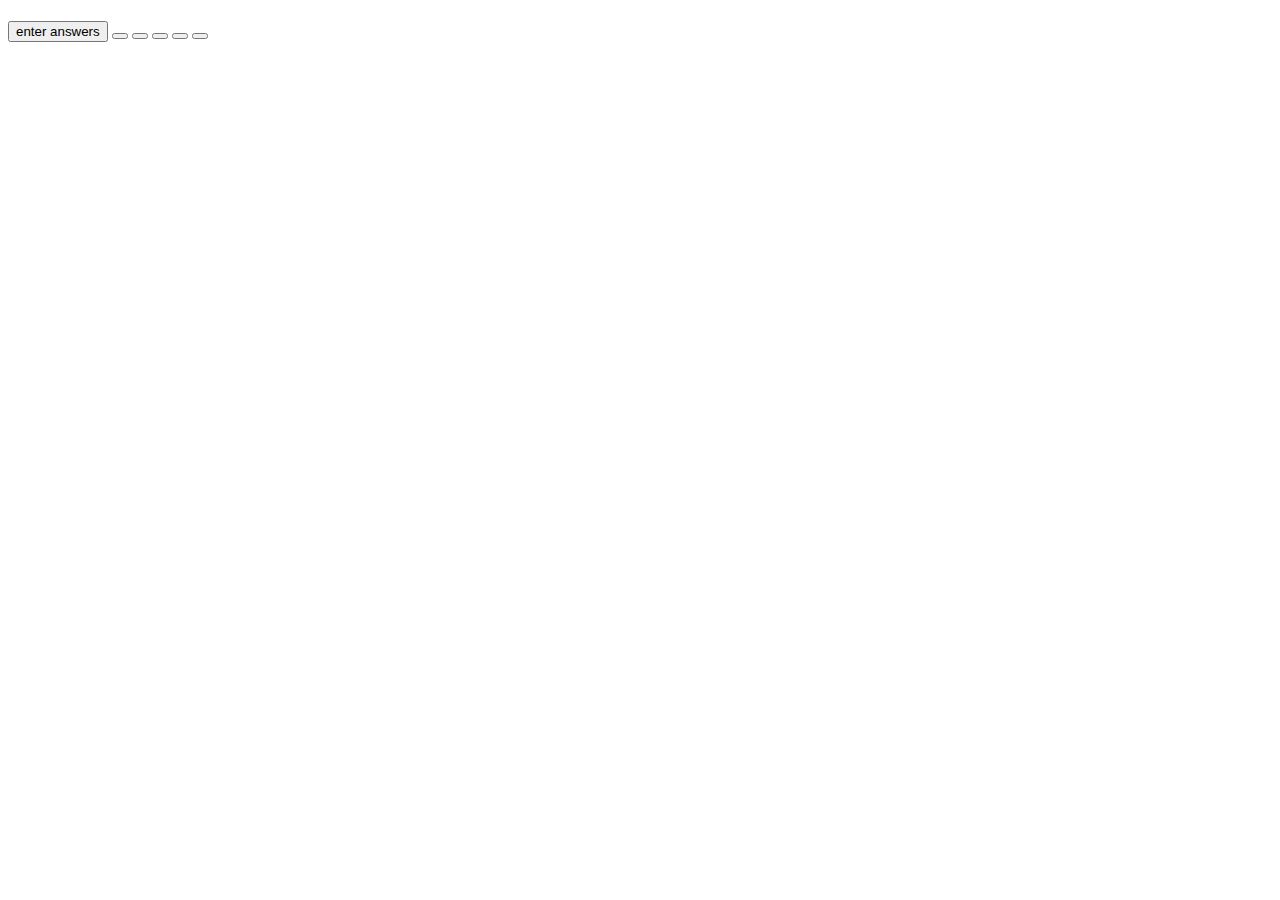
==== index.html @ 3b6379d2 "added additional code from Dane's instructional video" ====
<!DOCTYPE html>
<html lang="en">
<head>
    <meta charset="UTF-8">
    <meta name="viewport" content="width=device-width, initial-scale=1.0">
    <title>Document</title>
</head>
<body>
   
<div id = "quiz">
    <h1 id = "question"></h1>

    <button id="answer1"></button>
    <button id="answer2"></button>
    <button id="answer3"></button>
    <button id="answer4"></button>
    <button id="answer5"></button>
    <button id="answer6"></button>

</div>





    <script src="./script.js"></script>
</body>
</html>
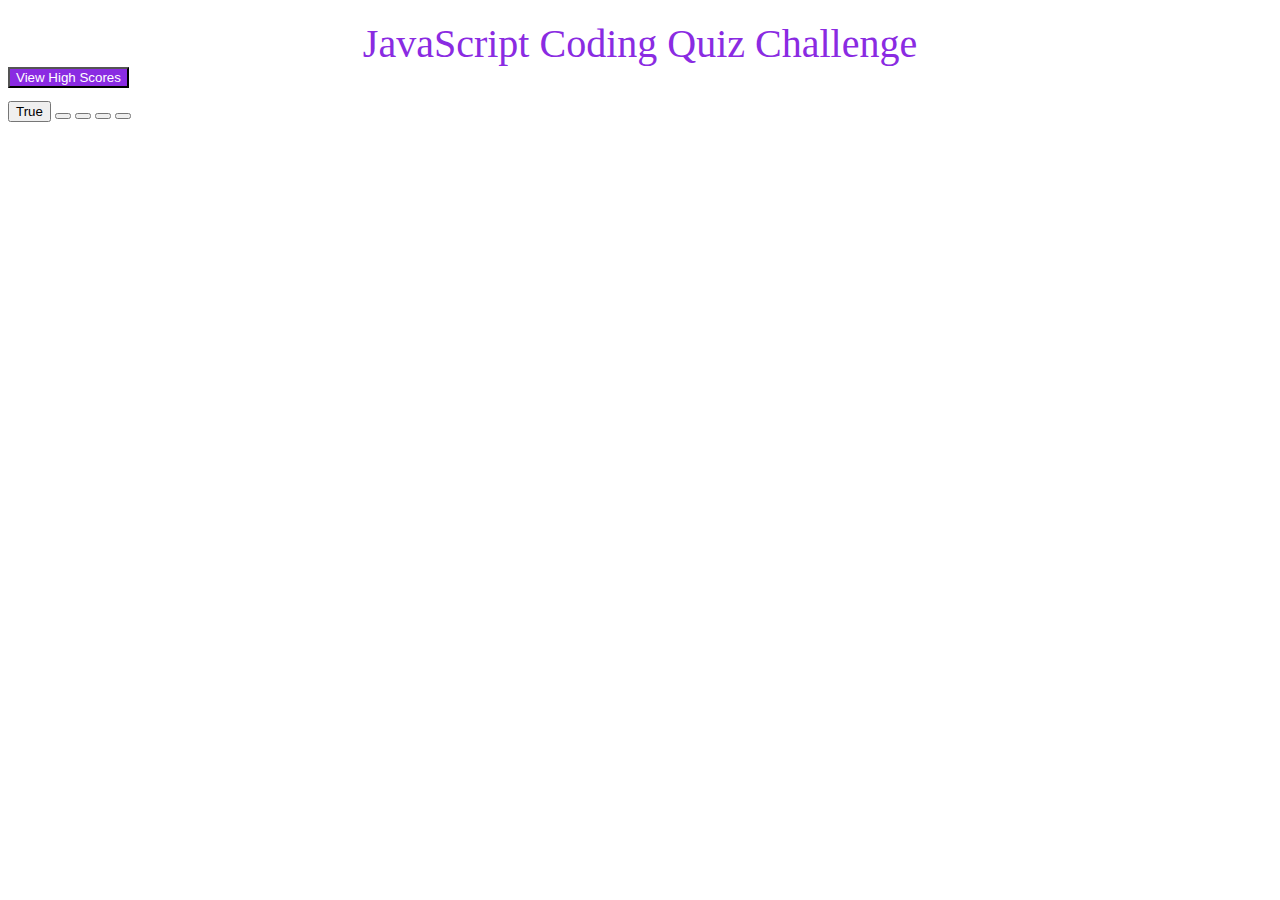
==== commit 5adbe186: "linked css sheets to html sheets, added more code, and some style features" ====
--- a/index.html
+++ b/index.html
@@ -3,8 +3,13 @@
 <head>
     <meta charset="UTF-8">
     <meta name="viewport" content="width=device-width, initial-scale=1.0">
-    <title>Document</title>
+    <link rel="stylesheet" type="text/css" href="./style.css"/>
+    <title>JavaScript Coding Quiz</title>
 </head>
+    <header>JavaScript Coding Quiz Challenge</header>
+    <nav>
+        <button id="highscores">View High Scores</button>
+    </nav>
 <body>
    
 <div id = "quiz">
@@ -15,8 +20,7 @@
     <button id="answer3"></button>
     <button id="answer4"></button>
     <button id="answer5"></button>
-    <button id="answer6"></button>
-
+   
 </div>
 
 
--- a/style.css
+++ b/style.css
@@ -0,0 +1,16 @@
+header {
+    margin-top: 20px;
+    font-size: 40px;
+    text-align: center;
+    color: blueviolet;
+}
+
+#highscores {
+    color: white;
+    background-color: blueviolet;
+    
+}
+
+#question {
+    font-size: 20px;
+}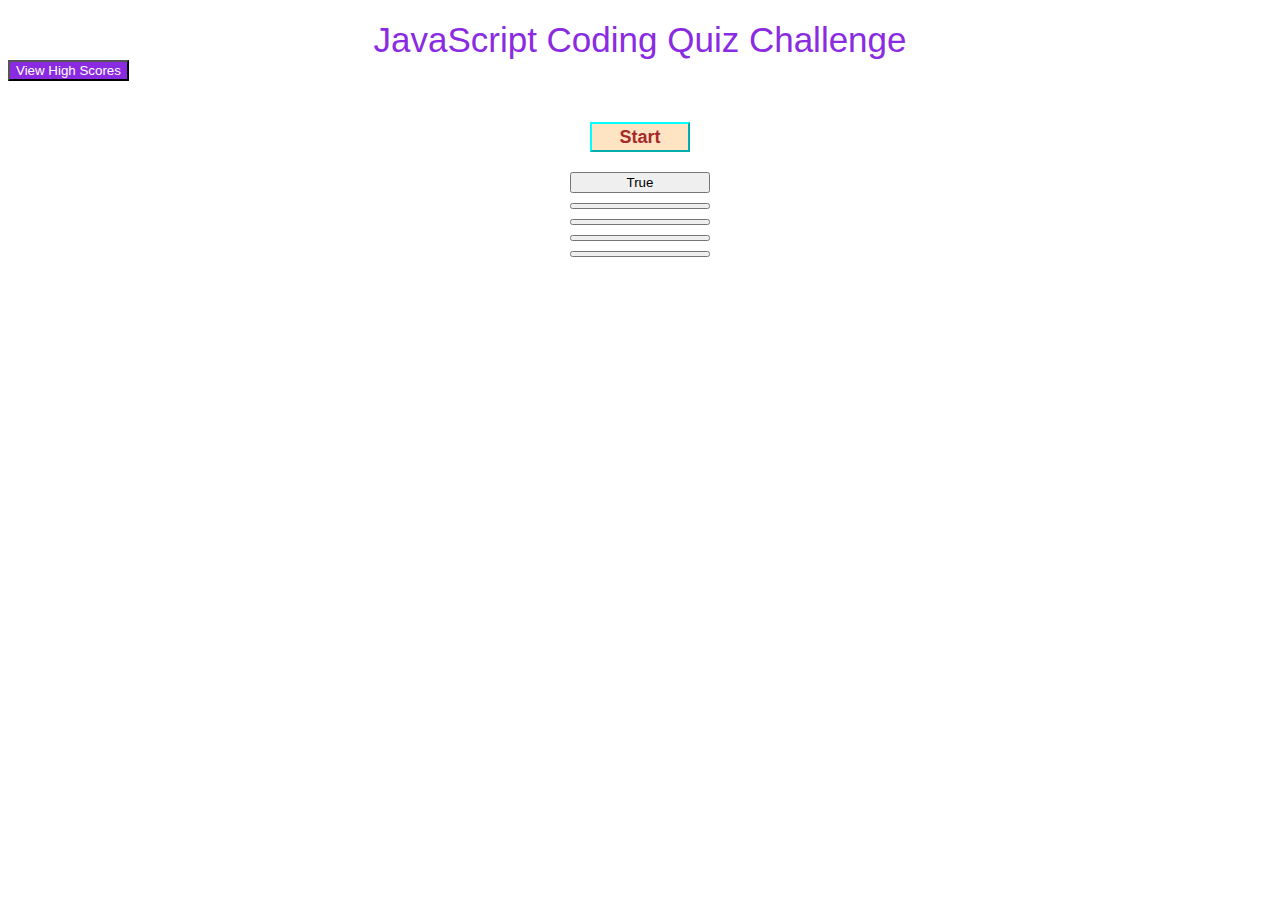
==== commit 2a607b4c: "added additional style features" ====
--- a/index.html
+++ b/index.html
@@ -9,18 +9,23 @@
     <header>JavaScript Coding Quiz Challenge</header>
     <nav>
         <button id="highscores">View High Scores</button>
+        <h1 class="time" style="text-align:center;"></h1>
+        <div id="main"></div>
+        
+        
     </nav>
 <body>
    
-<div id = "quiz">
-    <h1 id = "question"></h1>
+<div id ="quiz">
+    <button id="start">Start</button>
+    <div id ="question">
 
     <button id="answer1"></button>
     <button id="answer2"></button>
     <button id="answer3"></button>
     <button id="answer4"></button>
     <button id="answer5"></button>
-   
+</div>
 </div>
 
 
--- a/style.css
+++ b/style.css
@@ -1,8 +1,21 @@
+* {
+   box-sizing: border-box; 
+   font-family: 'Lucida Sans', 'Lucida Sans Regular', 'Lucida Grande', 'Lucida Sans Unicode', Geneva, Verdana, sans-serif;
+}
+
 header {
     margin-top: 20px;
-    font-size: 40px;
+    font-size: 35px;
     text-align: center;
     color: blueviolet;
+}
+
+#quiz {
+    display: grid;
+    justify-content: center; 
+    align-items: center; 
+    /* width: 100vw;
+    height: 100vw; */
 }
 
 #highscores {
@@ -11,6 +24,20 @@
     
 }
 
+#start {
+    height: 30px;
+    width: 100px;
+    color: brown;
+    font-weight: bold;
+    font-size: 18px;
+    background-color: bisque;
+    border-color: aqua;
+    margin: 20px;
+  }
+
 #question {
+    display: grid;
+    grid-template-columns: repeat(1, auto);
     font-size: 20px;
+    gap: 10px;
 }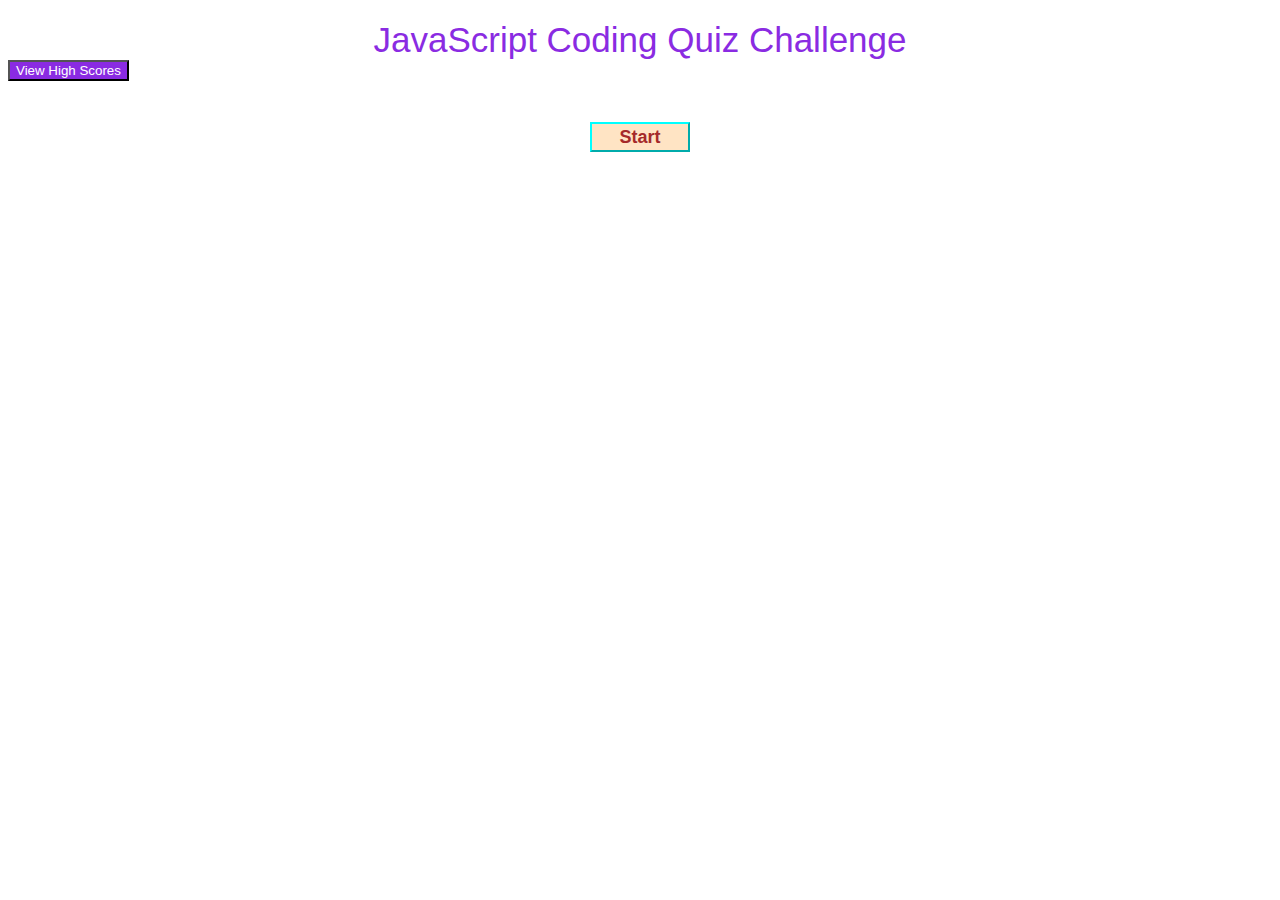
==== commit 2dc10128: "added start button" ====
--- a/index.html
+++ b/index.html
@@ -18,13 +18,14 @@
    
 <div id ="quiz">
     <button id="start">Start</button>
-    <div id ="question">
+    
+    <div id ="questions" class="hide">
 
     <button id="answer1"></button>
     <button id="answer2"></button>
     <button id="answer3"></button>
     <button id="answer4"></button>
-    <button id="answer5"></button>
+   
 </div>
 </div>
 
--- a/style.css
+++ b/style.css
@@ -35,6 +35,10 @@
     margin: 20px;
   }
 
+  .hide {
+    display: none;
+  }
+
 #question {
     display: grid;
     grid-template-columns: repeat(1, auto);
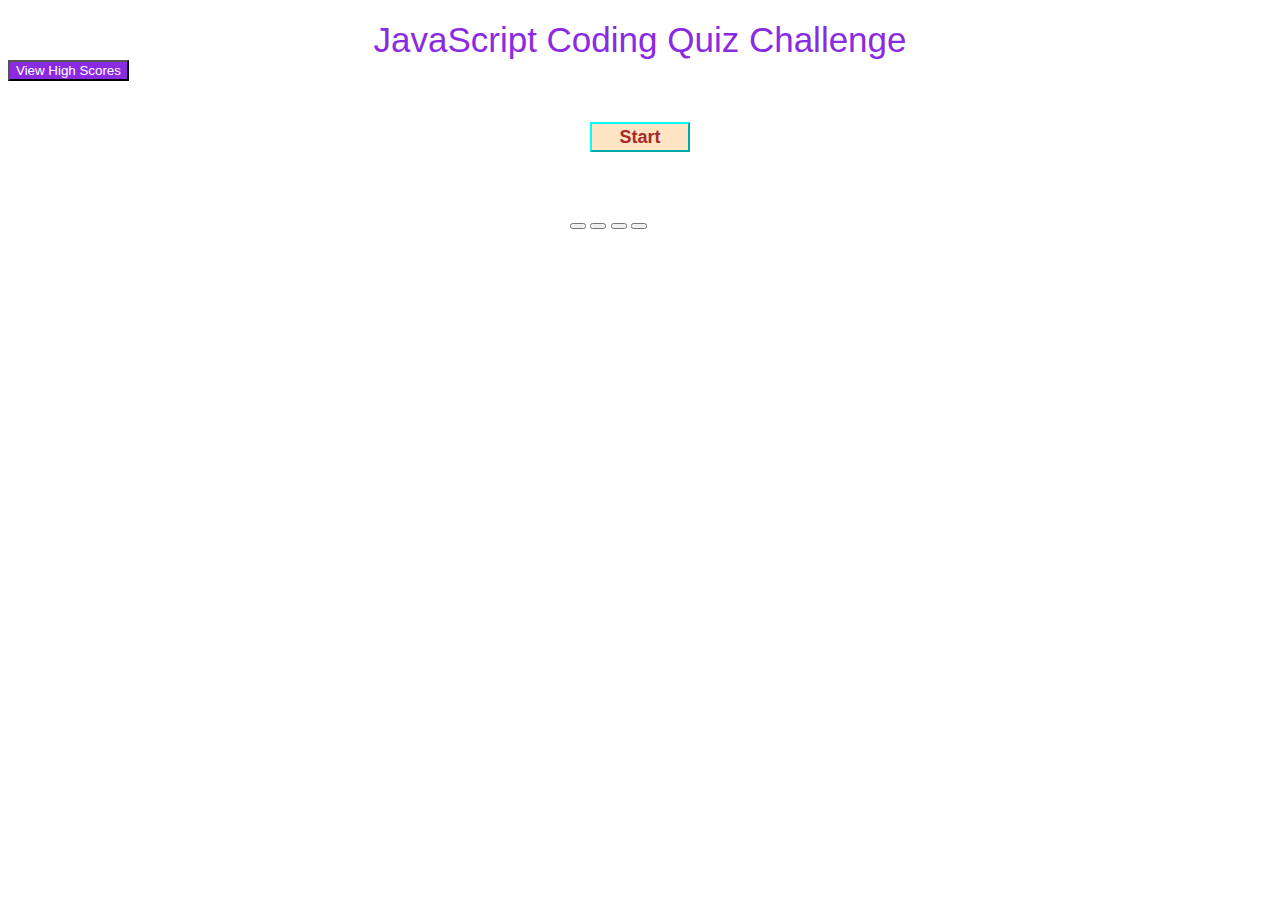
==== commit 395ac9c7: "add a for loop and if statements" ====
--- a/index.html
+++ b/index.html
@@ -1,33 +1,36 @@
 <!DOCTYPE html>
 <html lang="en">
+
 <head>
     <meta charset="UTF-8">
     <meta name="viewport" content="width=device-width, initial-scale=1.0">
-    <link rel="stylesheet" type="text/css" href="./style.css"/>
+    <link rel="stylesheet" type="text/css" href="./style.css" />
     <title>JavaScript Coding Quiz</title>
 </head>
+
+<body>
     <header>JavaScript Coding Quiz Challenge</header>
     <nav>
         <button id="highscores">View High Scores</button>
         <h1 class="time" style="text-align:center;"></h1>
         <div id="main"></div>
-        
-        
+
+
     </nav>
-<body>
-   
-<div id ="quiz">
-    <button id="start">Start</button>
-    
-    <div id ="questions" class="hide">
 
-    <button id="answer1"></button>
-    <button id="answer2"></button>
-    <button id="answer3"></button>
-    <button id="answer4"></button>
-   
-</div>
-</div>
+    <div id="quiz">
+        <button id="start">Start</button>
+
+        <div id="questions">
+            <h3 id="question"></h3>
+
+            <button id="answer1"></button>
+            <button id="answer2"></button>
+            <button id="answer3"></button>
+            <button id="answer4"></button>
+
+        </div>
+    </div>
 
 
 
@@ -35,4 +38,5 @@
 
     <script src="./script.js"></script>
 </body>
+
 </html>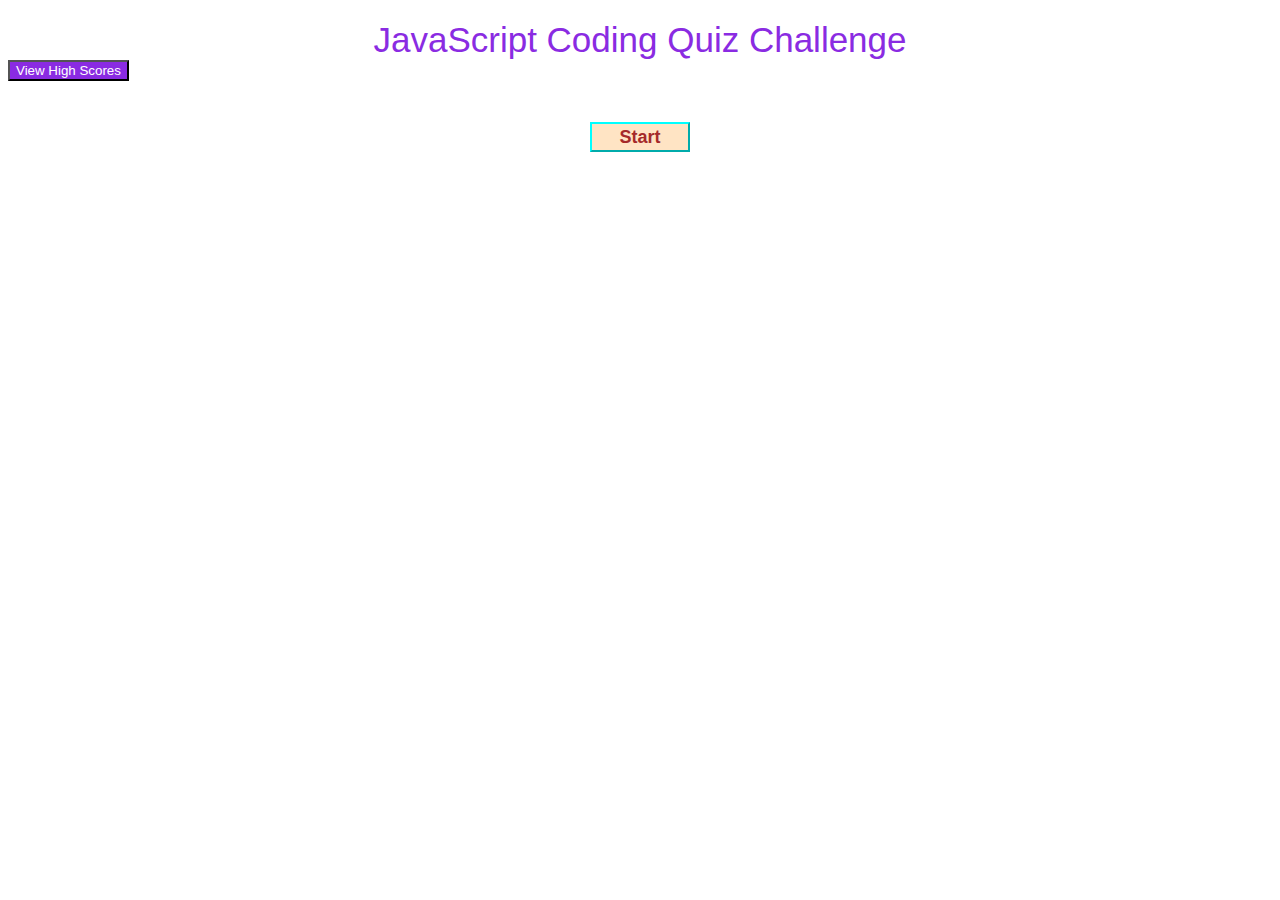
==== commit 2ce63ba2: "changed timer" ====
--- a/index.html
+++ b/index.html
@@ -24,10 +24,10 @@
         <div id="questions">
             <h3 id="question"></h3>
 
-            <button id="answer1"></button>
+            <!-- <button id="answer1"></button>
             <button id="answer2"></button>
             <button id="answer3"></button>
-            <button id="answer4"></button>
+            <button id="answer4"></button> -->
 
         </div>
     </div>
--- a/style.css
+++ b/style.css
@@ -20,8 +20,7 @@
 
 #highscores {
     color: white;
-    background-color: blueviolet;
-    
+    background-color: blueviolet; 
 }
 
 #start {
@@ -33,11 +32,11 @@
     background-color: bisque;
     border-color: aqua;
     margin: 20px;
+    display: grid;
+    justify-content: center;
+    align-items: center;
   }
 
-  .hide {
-    display: none;
-  }
 
 #question {
     display: grid;
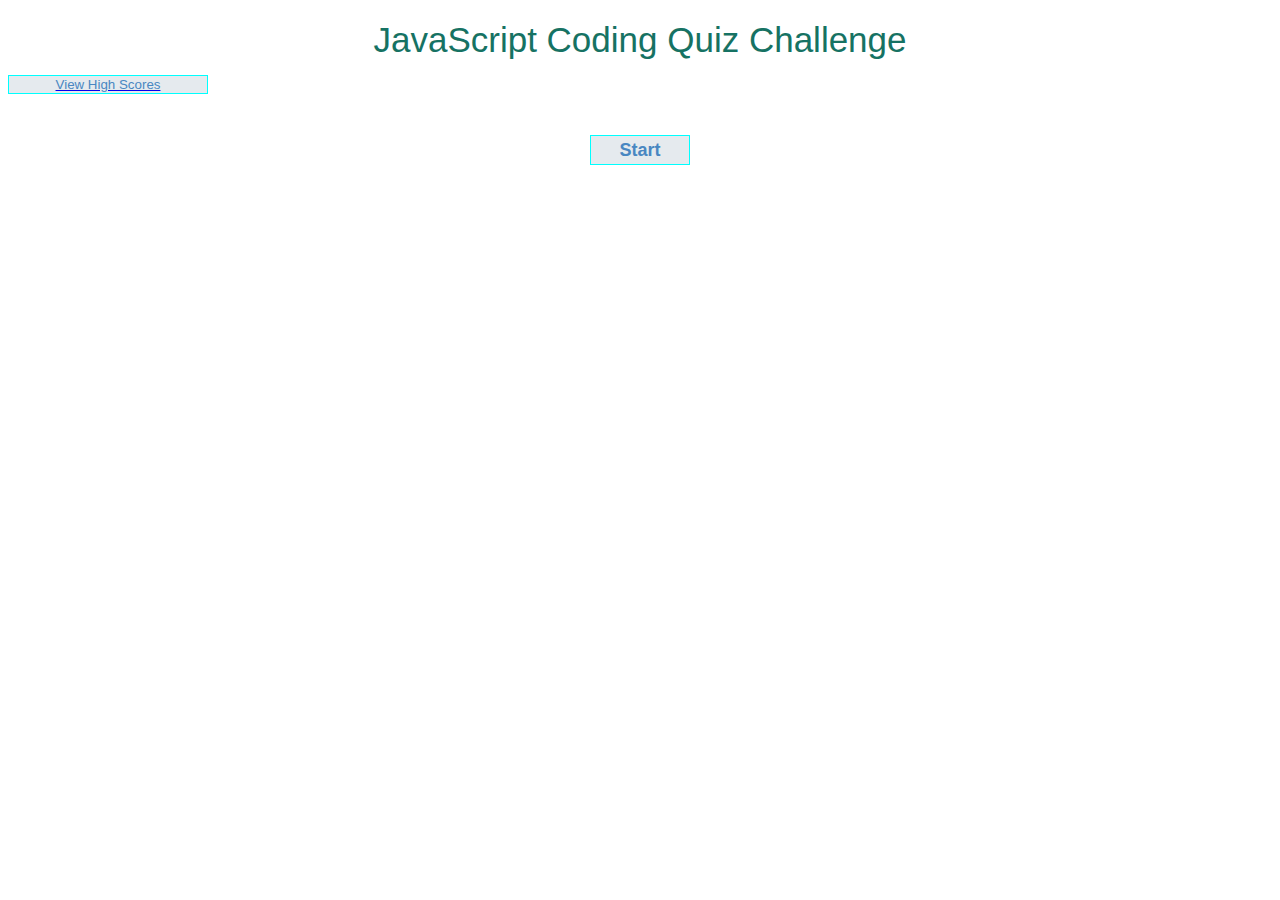
==== commit ab96a598: "corrected issue saving highscores to local storage" ====
--- a/index.html
+++ b/index.html
@@ -11,7 +11,7 @@
 <body>
     <header>JavaScript Coding Quiz Challenge</header>
     <nav>
-        <button id="highscores">View High Scores</button>
+        <a href="highscores.html"><button class ="highScores btn">View High Scores</button></a>
         <h1 class="time" style="text-align:center;"></h1>
         <div id="main"></div>
 
@@ -23,17 +23,8 @@
 
         <div id="questions">
             <h3 id="question"></h3>
-
-            <!-- <button id="answer1"></button>
-            <button id="answer2"></button>
-            <button id="answer3"></button>
-            <button id="answer4"></button> -->
-
         </div>
     </div>
-
-
-
 
 
     <script src="./script.js"></script>
--- a/style.css
+++ b/style.css
@@ -7,34 +7,43 @@
     margin-top: 20px;
     font-size: 35px;
     text-align: center;
-    color: blueviolet;
+    color: rgb(22, 114, 99);
 }
 
 #quiz {
     display: grid;
     justify-content: center; 
     align-items: center; 
-    /* width: 100vw;
-    height: 100vw; */
 }
 
-#highscores {
-    color: white;
-    background-color: blueviolet; 
+.container {
+    display: flex;
+    justify-content: center;
+}
+
+.highScores {
+    margin-top: 15px;
+    align-items: center;
+    width: 200px;
+    display: flex;
+    flex-direction: column;
+    color: rgb(73, 135, 194);
+    background-color: rgb(229, 234, 238); 
 }
 
 #start {
     height: 30px;
     width: 100px;
-    color: brown;
+    color: rgb(73, 135, 194);
     font-weight: bold;
     font-size: 18px;
-    background-color: bisque;
-    border-color: aqua;
+    background-color: rgb(229, 234, 238);
+    border: 1px solid aqua;
     margin: 20px;
     display: grid;
     justify-content: center;
     align-items: center;
+    cursor: grab;
   }
 
 
@@ -43,4 +52,11 @@
     grid-template-columns: repeat(1, auto);
     font-size: 20px;
     gap: 10px;
+}
+
+.btn {
+    color: rgb(73, 135, 194);
+    border: 1px solid aqua;
+    cursor: grab;
+          
 }